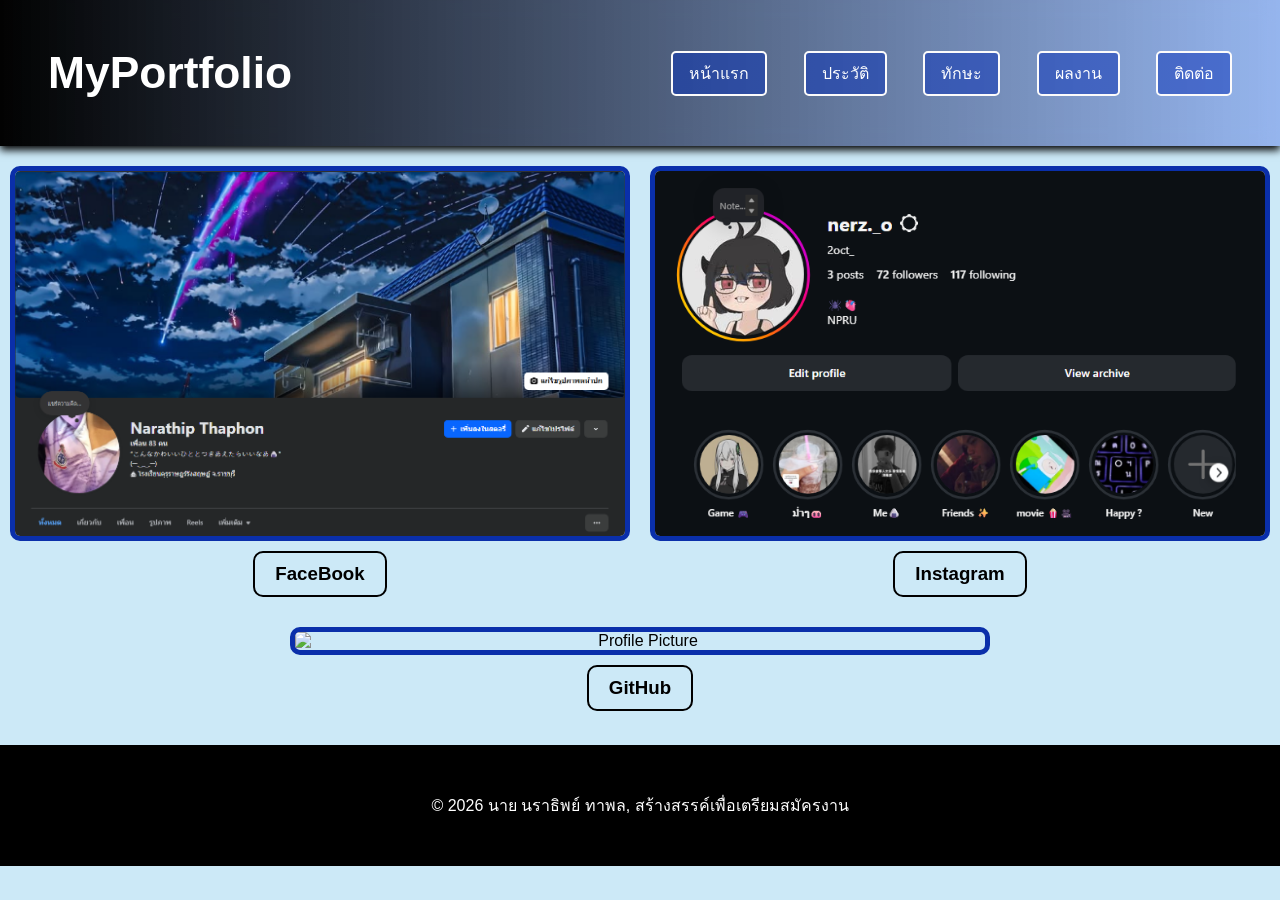
==== contact.html @ 1cc4d572 "first commit" ====
<!DOCTYPE html>
<html lang="en">
<head>
    <meta charset="UTF-8">
    <meta name="viewport" content="width=device-width, initial-scale=1.0">
    <title>Document</title>
    <link rel="stylesheet" href="css/index.css">
    <link rel="stylesheet" href="css/contact.css">
</head>
<body>
    <header>
        <div class="header">
            <h2>MyPortfolio</h2>
        </div>
        <nav>
            <a href="index.html">หน้าแรก</a>
            <a href="about.html">ประวัติ</a>
            <a href="skills.html">ทักษะ</a>
            <a href="projects.html">ผลงาน</a>
            <a href="contact.html">ติดต่อ</a>
        </nav>
    </header>
    <main>
        <section class="contact-formatting">
            <article>
                    <img src="img/FaceBook.png" alt="Profile Picture">
                <h1><a href="https://www.facebook.com/jao.nero.2024/">FaceBook</a></h1>
            </article>
            <article>
                    <img src="img/Instagram.png" alt="Profile Picture">
                <h1><a href="https://www.instagram.com/nerz._o/">Instagram</a></h1>
            </article>
        </section>
        <section>
            <article class="contact-under">
                <div>
                    <img src="img/GitHub.png" alt="Profile Picture">
                    <h1><a href="https://github.com/JaoNero/Web_WorkShops054">GitHub</a></h1>
                </div>
            </article>
        </section>
    </main>
        <footer>
            <p>&copy; 2026 นาย นราธิพย์ ทาพล, สร้างสรรค์เพื่อเตรียมสมัครงาน</p>
        </footer>
</body>
</html>
---- css/index.css ----
* {
  margin: 0;
  padding: 0;
  box-sizing: border-box;
}
html {
  scroll-behavior: smooth;
}
body {
  font-family: 'Poppins', sans-serif;
  background-color: rgba(89, 185, 230, 0.301);
}
header {
  background: linear-gradient(to right, #000000fd, #4c6fe26c);/*สีซ้ายไปขวา*/
  color: white;
  display: flex;
  justify-content: space-between;
  align-items: center;
  box-shadow: 0 4px 8px black;
  padding: 3rem;
  position: sticky;
  top: 0;
  z-index: 999;
  backdrop-filter: blur(10px);

}
nav a {
  color: white;
  text-decoration: none;
  margin-left: 2rem;
  border: 2px solid rgb(252, 251, 251);
  padding: 0.5rem 1rem;
  border-radius: 5px;
  background-color: rgba(7, 48, 182, 0.514);
  display: inline-block;
  transition: transform 0.25s ease, background-color 0.25s ease, box-shadow 0.25s ease;
  user-select: none;
  cursor: pointer;
}
nav a:hover {
  background-color: rgb(244, 248, 248);
  color: rgb(2, 2, 2);
  transition: transform 0.25s;
  user-select: none;transform: translateY(-7px);
  box-shadow: 0 6px 14px gray;
}
.header{
    font-size: 1.85rem;
}
/* ------------------------- main ---------------------------------- */
.content {
  margin: 20px 10px;
}
.head {
  display: grid;
  grid-template-columns: 1.5fr 0.5fr;
  gap: 20px;
  align-items: center;                 
  background: linear-gradient(100deg, rgb(2, 1, 17), rgba(110, 146, 243, 0.493));
  border-radius: 10px;
  padding: 24px 36px;
  box-shadow: 3px 5px 10px rgba(0,0,0,0.2);
  color: white;
}
.head h1 {
  font-size: 2.5rem;
  margin-bottom: 15px;
}
.head h2 {
  font-size: 1.5rem;
  margin-bottom: 15px;
}
.head p {
  font-size: 1rem;
  line-height: 1.5;
  color: rgb(197, 194, 194);
  max-width: 1000px;
}
.head img {
  width: 100%;
  max-width: 300px;
  height: auto;
  border-radius: 10px;
  display: block;
}
/* ------------------------- art-gard ---------------------------------- */
.about-grid {
  margin-top: 20px;
  display: grid;
  grid-template-columns: repeat(3, 1fr);
  gap: 20px;
  
}
.about, .skills, .contact, .projects {
  border: 2px solid rgba(0, 0, 0, 0.1);
  border-radius: 10px;
  padding: 20px;
  background-color: rgba(255, 255, 255, 0.8);
}
.projects-grid {
  margin-top: 20px;
  display: grid;
  grid-template-columns: repeat(3, 1fr);
  gap: 20px;
}
.projects-grid img {
  width: 100%;
  height: auto;
  border-radius: 10px;
}
/* ------------------------- footer ---------------------------------- */
footer {
  background: black;
  padding: 3rem;
  color: white;
  text-align: center;
  margin-top: 1.5rem;
}
---- css/contact.css ----
.contact-formatting {
  display: grid;
  grid-template-columns: repeat(auto-fit, minmax(500px, 1fr));
  gap: 20px;
  margin: 20px 10px;
}
.contact-under {
  display: grid;
  grid-template-columns: repeat(auto-fit, minmax(500px, 1fr));
  justify-content: center;
  gap: 20px;
  margin: 20px 10px;
}
main {
    text-align: center;
}
main img {
    width: 100%;
    max-width: 700px;
    height: auto;
    border-radius: 10px;
    display: block;
    margin: 0 auto;
    border: 5px solid rgb(10, 47, 170);
}
main a {
  text-decoration: none;
  color: black;
  border: 2px solid black;
  border-radius: 10px;
  padding: 10px 20px;
  margin: 10px;
  display: inline-block;
  transition: transform 0.25s ease, background-color 0.25s ease, box-shadow 0.25s ease;
  user-select: none;
  cursor: pointer;
}

/* คงสีดำไว้แม้นำเมาส์ไปชี้ */
main a:hover {
  color: black;
  text-decoration: none;
  transition: transform 0.25s;
  user-select: none;transform: translateY(-9px);
}
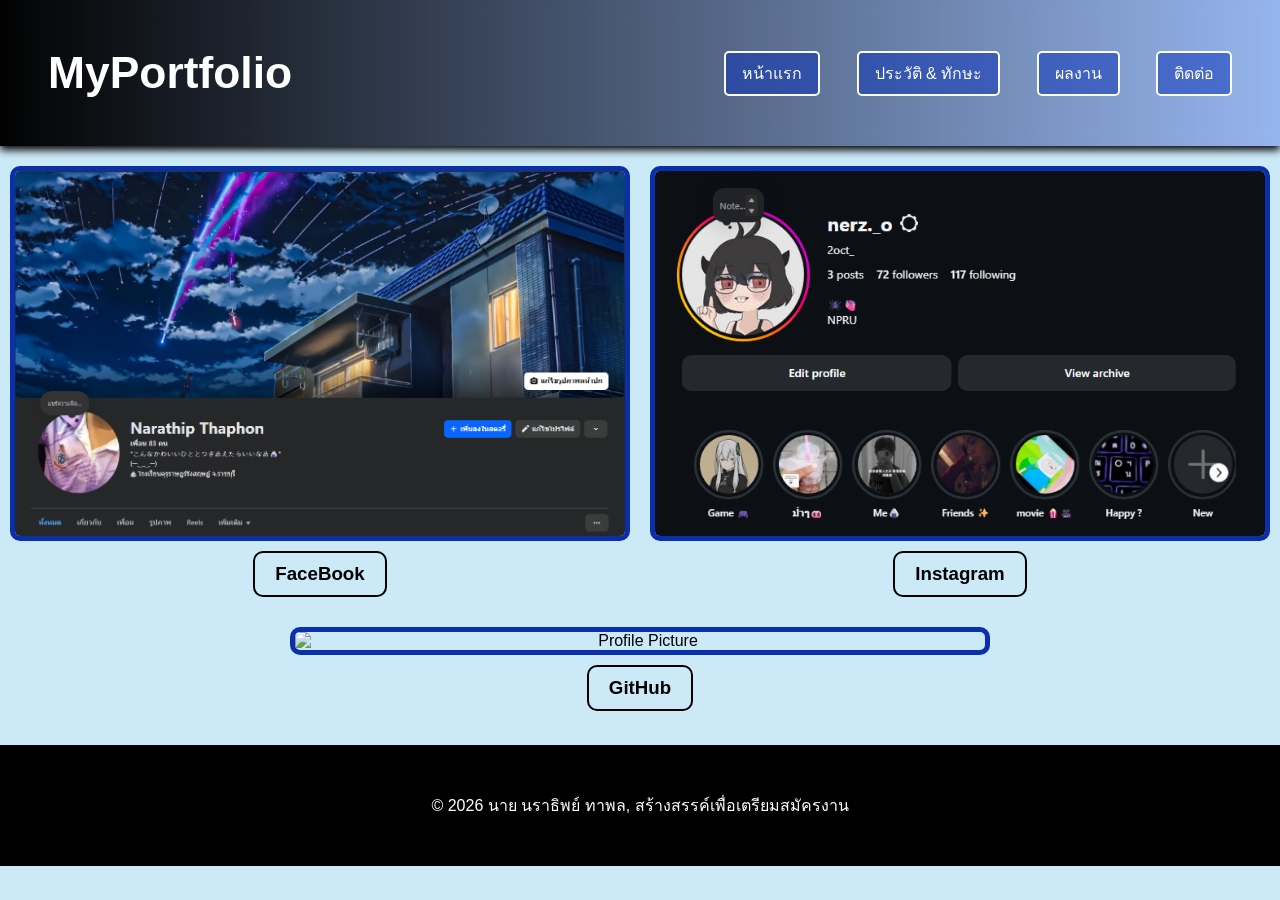
==== commit bc9f39e6: "miniProject_V.0" ====
--- a/contact.html
+++ b/contact.html
@@ -14,8 +14,7 @@
         </div>
         <nav>
             <a href="index.html">หน้าแรก</a>
-            <a href="about.html">ประวัติ</a>
-            <a href="skills.html">ทักษะ</a>
+            <a href="about&หารสสห.html">ประวัติ & ทักษะ</a>
             <a href="projects.html">ผลงาน</a>
             <a href="contact.html">ติดต่อ</a>
         </nav>
--- a/css/index.css
+++ b/css/index.css
@@ -11,7 +11,7 @@
   background-color: rgba(89, 185, 230, 0.301);
 }
 header {
-  background: linear-gradient(to right, #000000fd, #4c6fe26c);/*สีซ้ายไปขวา*/
+  background: linear-gradient(to right, #000000fd, #4c6fe26c);
   color: white;
   display: flex;
   justify-content: space-between;
@@ -82,6 +82,8 @@
   height: auto;
   border-radius: 10px;
   display: block;
+  margin: 0 auto;
+  border: 5px solid rgb(10, 47, 170);
 }
 /* ------------------------- art-gard ---------------------------------- */
 .about-grid {
@@ -89,7 +91,6 @@
   display: grid;
   grid-template-columns: repeat(3, 1fr);
   gap: 20px;
-  
 }
 .about, .skills, .contact, .projects {
   border: 2px solid rgba(0, 0, 0, 0.1);
@@ -116,3 +117,46 @@
   text-align: center;
   margin-top: 1.5rem;
 }
+/* ------------------- media -------------------- */
+@media (max-width: 441px) {
+    header {
+        flex-direction: column;
+        justify-content: center;
+        align-items: center;
+        padding: 1.2rem 1rem;
+        gap: 15px;
+        height: auto;
+    }
+    .header {
+        font-size: 1.5rem;
+        text-align: center;
+    }
+    nav {
+        display: grid;
+        grid-template-columns: repeat(2, 1fr);
+        gap: 10px;
+        width: 100%;
+        max-width: 300px;
+    }
+    nav a {
+        margin-left: 0;
+        width: 100%;
+        text-align: center;
+        box-sizing: border-box;
+    }
+    .head{
+        grid-template-columns: 1fr;
+    }
+    .about-grid {
+        margin-top: 20px;
+        display: grid;
+        grid-template-columns: 1fr;
+        gap: 20px;
+    }
+    .projects-grid {
+        margin-top: 20px;
+        display: grid;
+        grid-template-columns: 1fr;
+        gap: 20px;
+    }
+}
--- a/css/contact.css
+++ b/css/contact.css
@@ -1,12 +1,12 @@
 .contact-formatting {
   display: grid;
-  grid-template-columns: repeat(auto-fit, minmax(500px, 1fr));
+  grid-template-columns: repeat(auto-fit, minmax(441px, 1fr));
   gap: 20px;
   margin: 20px 10px;
 }
 .contact-under {
   display: grid;
-  grid-template-columns: repeat(auto-fit, minmax(500px, 1fr));
+  grid-template-columns: repeat(auto-fit, minmax(441px, 1fr));
   justify-content: center;
   gap: 20px;
   margin: 20px 10px;
@@ -42,4 +42,13 @@
   text-decoration: none;
   transition: transform 0.25s;
   user-select: none;transform: translateY(-9px);
+}
+/* ------------------- media -------------------- */
+@media (max-width: 441px){
+  .contact-formatting {
+  grid-template-columns: 1fr;
+}
+.contact-under {
+  grid-template-columns: 1fr;
+}
 }
